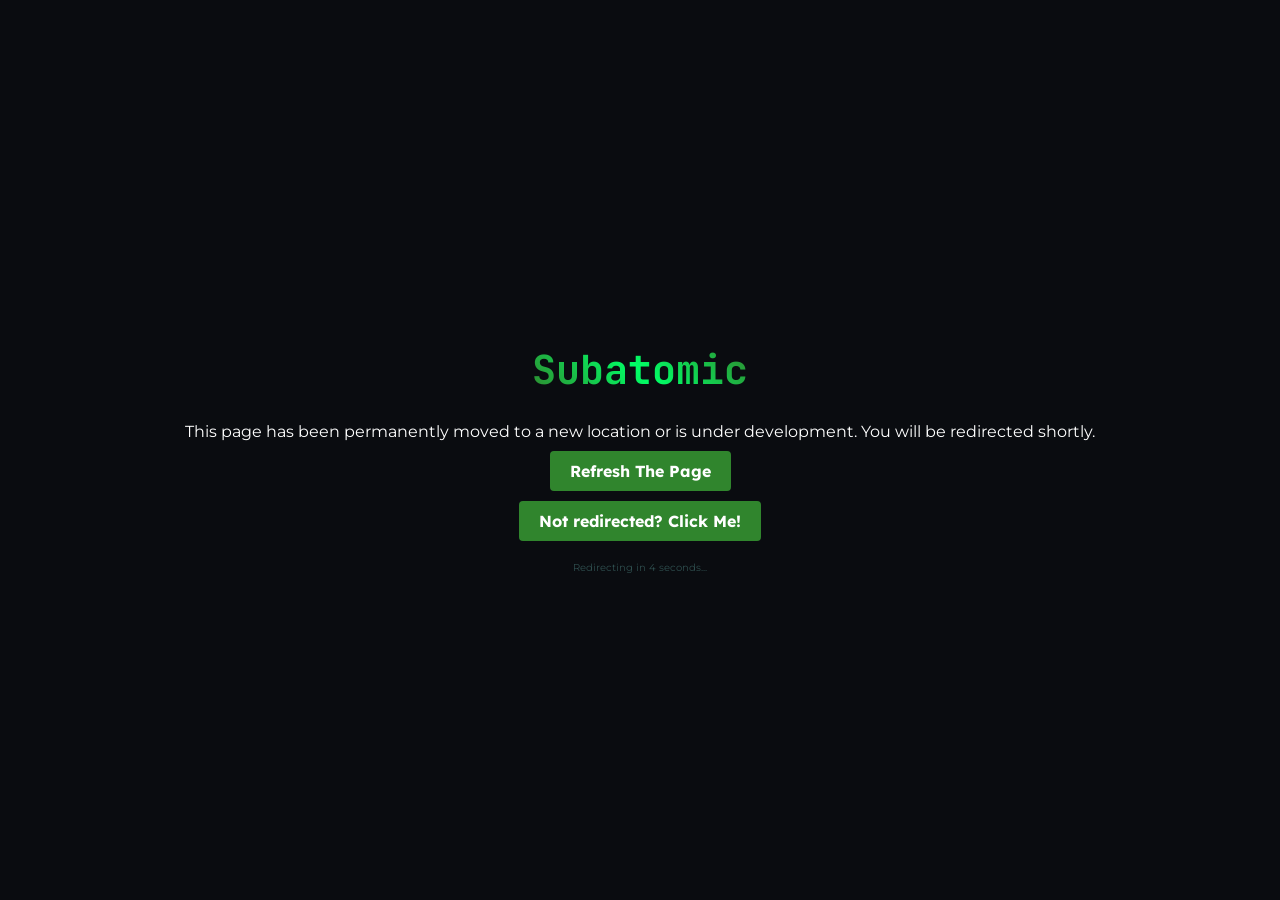
==== 301.html @ 95101245 "Update 301.html" ====
<!DOCTYPE html>
<html lang="en">
<head>
    <meta charset="UTF-8">
    <meta name="viewport" content="width=device-width, initial-scale=1.0">
    <meta http-equiv="refresh" content="5;url=Test.com - Home.html">
    <link href="https://fonts.googleapis.com/css2?family=JetBrains+Mono:ital,wght@0,100..800;1,100..800&family=Lexend:wght@100..900&family=Montserrat:ital,wght@0,100..900;1,100..900&display=swap" rel="stylesheet">
    <title>301 Redirect — Subatomic</title>
    <style>
        body {
            font-family: "Montserrat", sans-serif;
            background-color: #0a0c10;
            color: #333;
            display: flex;
            justify-content: center;
            align-items: center;
            height: 100vh;
            margin: 0;
        }

        .parent-container {
            display: grid;
            place-items: center;
        }

        h1 {
            text-align: center;
            font-size: 2.5rem;
            background: linear-gradient(45deg, #30852d, #00ff66, #30852d);
            -webkit-background-clip: text;
            background-clip: text;
            -webkit-text-fill-color: transparent;
            color: transparent;
            font-family: "JetBrains Mono", monospace;
            margin-bottom: 10px;
            font-family: "JetBrains Mono", monospace;
        }

        p {
            text-align: center;
            color: #ffffff;
            font-size: 16px;
            margin-bottom: 10px;
        }

        a {
            display: inline-block;
            background-color: #30852d;
            color: white;
            padding: 10px 20px;
            border-radius: 4px;
            text-decoration: none;
            font-weight: bold;
            transition: background-color 0.3s ease;
            font-family: "Lexend", monospace;
            margin: auto;
            margin-bottom: 10px;
        }

        a:hover {
            background-color: #256d25;
        }

    </style>
</head>
<body>
    <main>
    <div class="parent-container">
        <h1>Subatomic</h1>
        <p>This page has been permanently moved to a new location or is under development. You will be redirected shortly.</p>
        <a href="#" id="refreshBTN"> Refresh The Page </a>
        <a href="index.html">Not redirected? Click Me!</a>
        <p style="font-size: 10px; color: darkslategray;">
            Redirecting in <span id="countdown">5</span> seconds...
        </p>
    </div>
    </main>

    <script>
        const reloadBtn = document.getElementById("refreshBTN");
        const countdownElement = document.getElementById("countdown");

        let countdown = 5;
        const countdownInterval = setInterval(() => {
            countdown--;
            countdownElement.textContent = countdown;

            if (countdown <= 0) {
                clearInterval(countdownInterval);
                window.location.href = "index.html";
            }
        }, 1000);

        reloadBtn.addEventListener("click", () => {
            window.location.reload();
        });

    </script>
</body>
</html>
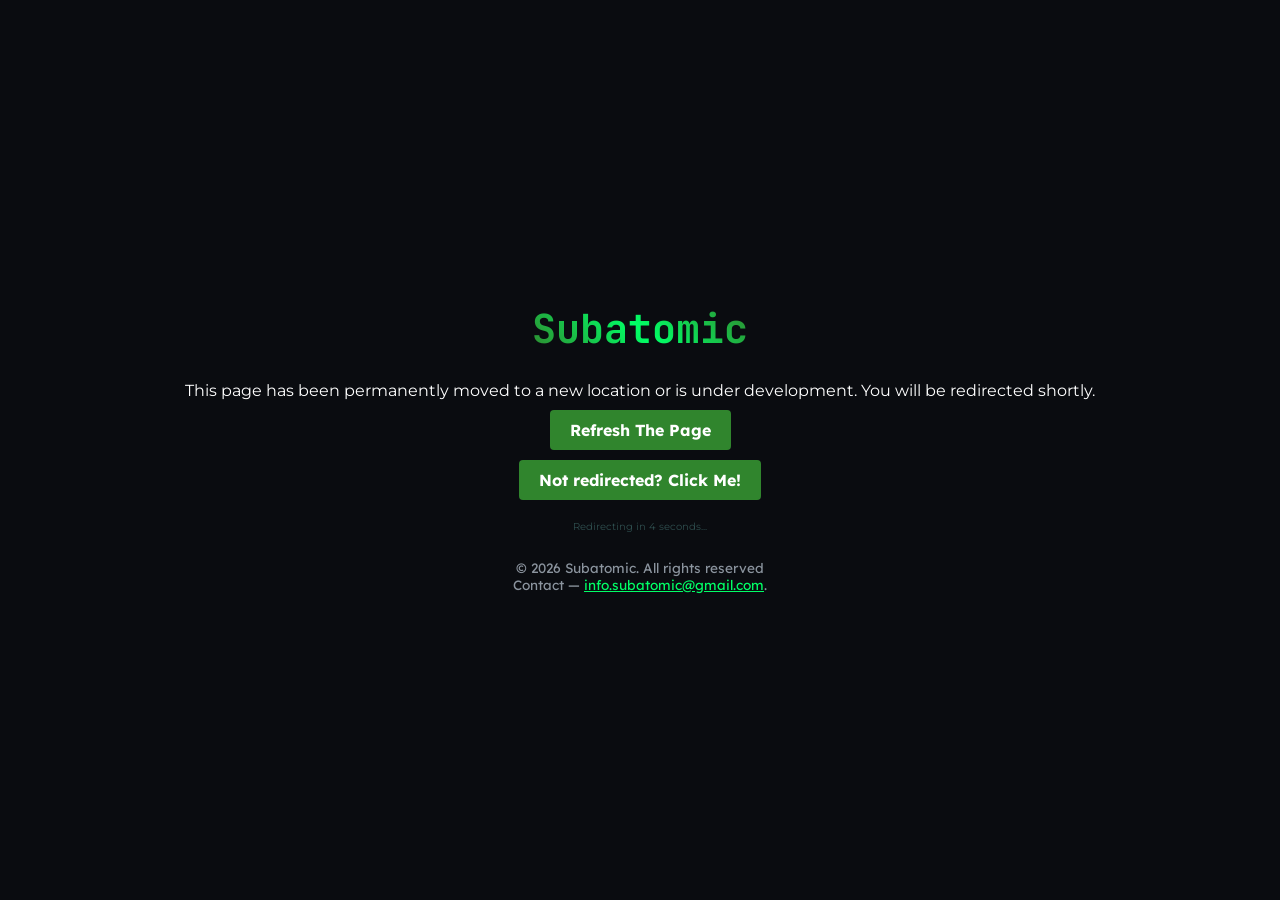
==== commit 9fbd6c36: "Update 301.html" ====
--- a/301.html
+++ b/301.html
@@ -4,8 +4,9 @@
     <meta charset="UTF-8">
     <meta name="viewport" content="width=device-width, initial-scale=1.0">
     <meta http-equiv="refresh" content="5;url=Test.com - Home.html">
+    <link rel="icon" type="image/x-icon" href="file:///C:/Users/OLIVE%20BHARAT%20CLOUD/Downloads/error_24dp_FFFFFF_FILL0_wght400_GRAD0_opsz24.svg">
     <link href="https://fonts.googleapis.com/css2?family=JetBrains+Mono:ital,wght@0,100..800;1,100..800&family=Lexend:wght@100..900&family=Montserrat:ital,wght@0,100..900;1,100..900&display=swap" rel="stylesheet">
-    <title>301 Redirect — Subatomic</title>
+    <title>Error — Subatomic</title>
     <style>
         body {
             font-family: "Montserrat", sans-serif;
@@ -43,7 +44,7 @@
             margin-bottom: 10px;
         }
 
-        a {
+        .redirect {
             display: inline-block;
             background-color: #30852d;
             color: white;
@@ -57,8 +58,21 @@
             margin-bottom: 10px;
         }
 
-        a:hover {
+        .redirect:hover {
             background-color: #256d25;
+        }
+
+        footer {
+            text-align: center;
+            color: #8b949e;
+            font-size: 0.85rem;
+            font-family: Lexend, sans-serif;
+            margin-top: 1rem;
+            margin-bottom: 2rem;
+        }
+
+        footer a {
+            color: #00ff66;
         }
 
     </style>
@@ -68,11 +82,14 @@
     <div class="parent-container">
         <h1>Subatomic</h1>
         <p>This page has been permanently moved to a new location or is under development. You will be redirected shortly.</p>
-        <a href="#" id="refreshBTN"> Refresh The Page </a>
-        <a href="index.html">Not redirected? Click Me!</a>
+        <a href="#" class="redirect" id="refreshBTN"> Refresh The Page </a>
+        <a href="Test.com - Home.html" class="redirect">Not redirected? Click Me!</a>
         <p style="font-size: 10px; color: darkslategray;">
             Redirecting in <span id="countdown">5</span> seconds...
         </p>
+        <footer>
+            &copy; 2026 Subatomic. All rights reserved <br> Contact — <a class="footer-link" href="mailto:info.subatomic@gmail.com">info.subatomic@gmail.com</a>.
+        </footer>
     </div>
     </main>
 
@@ -87,7 +104,7 @@
 
             if (countdown <= 0) {
                 clearInterval(countdownInterval);
-                window.location.href = "index.html";
+                window.location.href = "Test.com - Home.html";
             }
         }, 1000);
 
